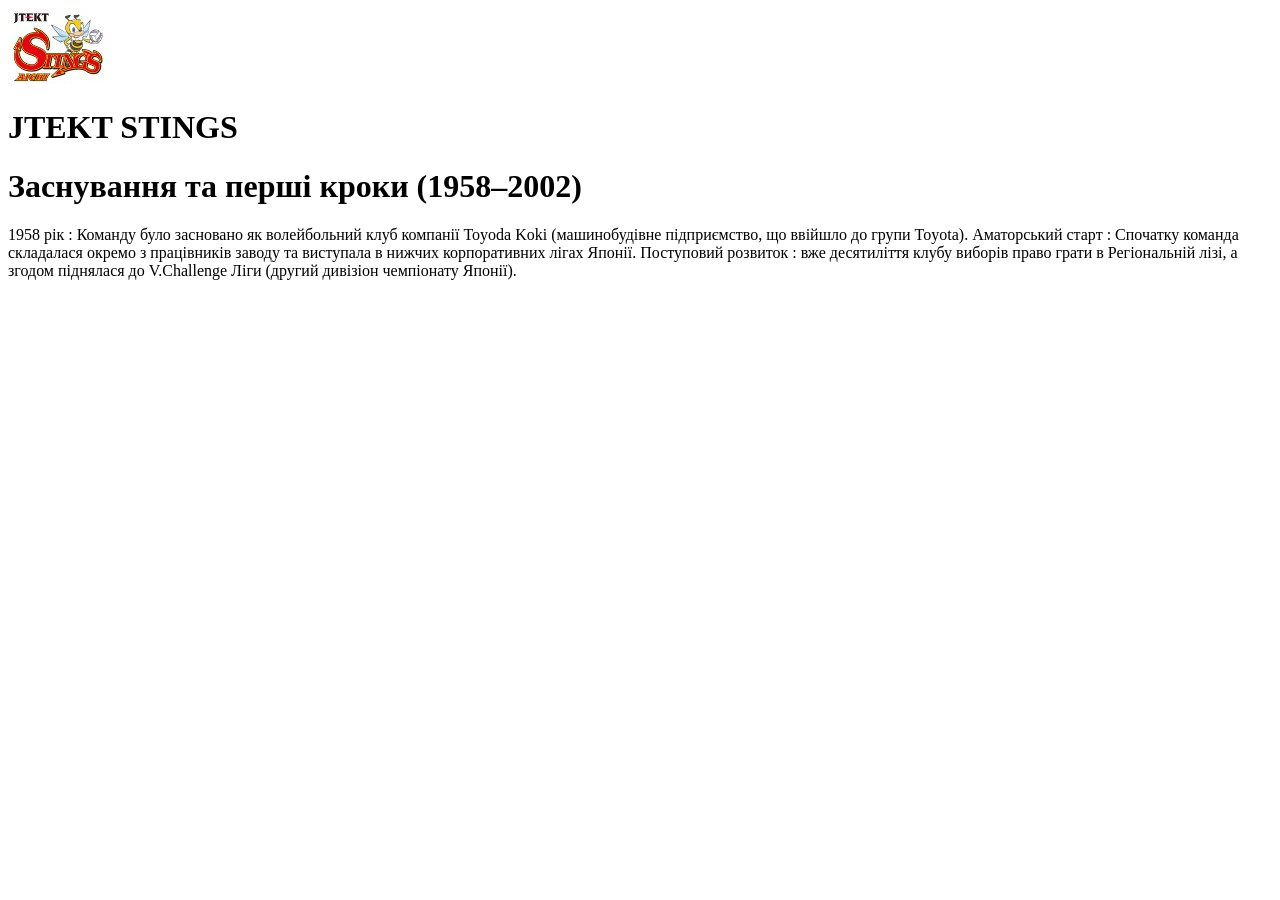
==== 1245.html @ e1d9aee3 "1" ====
<!DOCTYPE html>
<html lang="en">
<head>
    <meta charset="UTF-8">
    <meta name="viewport" content="width=device-width, initial-scale=1.0">
    <title>Document</title>
</head>
<body>
    <div class="box">
<div class="shapka">
    <img src="img/logo.jpg" alt="">
</div>
<div class="content">
    <div class="photo"></div>
    <div class="text">
       <h1>JTEKT STINGS</h1>
      <h1>Заснування та перші кроки (1958–2002)</h1>
      <p>1958 рік : Команду було засновано як волейбольний клуб компанії Toyoda Koki (машинобудівне підприємство, що ввійшло до групи Toyota).
         Аматорський старт : Спочатку команда складалася окремо з працівників заводу та виступала в нижчих корпоративних лігах Японії.
         Поступовий розвиток : вже десятиліття клубу виборів право грати в Регіональній лізі, а згодом піднялася до V.Challenge Ліги (другий дивізіон чемпіонату Японії).
      </p>
    </div>
</div>
<div class="content">
    <div class="photo"></div>
    <div class="text"></div>
</div>
<div class="content">
    <div class="photo"></div>
    <div class="text"></div>
</div>
<div class="footer"></div>

    </div>
</body>
</html>
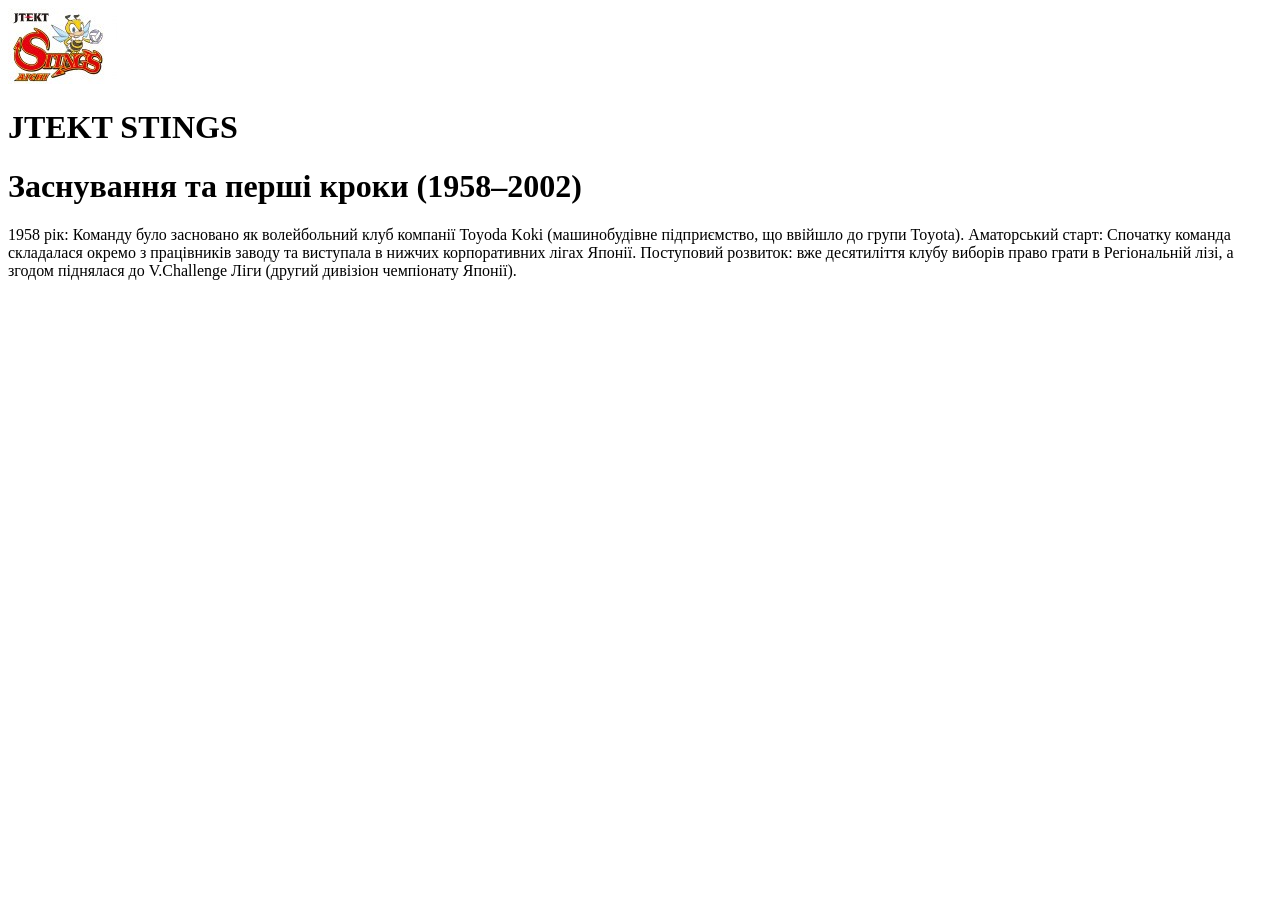
==== commit e1e7ea3c: "6" ====
--- a/1245.html
+++ b/1245.html
@@ -15,9 +15,9 @@
     <div class="text">
        <h1>JTEKT STINGS</h1>
       <h1>Заснування та перші кроки (1958–2002)</h1>
-      <p>1958 рік : Команду було засновано як волейбольний клуб компанії Toyoda Koki (машинобудівне підприємство, що ввійшло до групи Toyota).
-         Аматорський старт : Спочатку команда складалася окремо з працівників заводу та виступала в нижчих корпоративних лігах Японії.
-         Поступовий розвиток : вже десятиліття клубу виборів право грати в Регіональній лізі, а згодом піднялася до V.Challenge Ліги (другий дивізіон чемпіонату Японії).
+      <p>1958 рік: Команду було засновано як волейбольний клуб компанії Toyoda Koki (машинобудівне підприємство, що ввійшло до групи Toyota).
+         Аматорський старт: Спочатку команда складалася окремо з працівників заводу та виступала в нижчих корпоративних лігах Японії.
+         Поступовий розвиток: вже десятиліття клубу виборів право грати в Регіональній лізі, а згодом піднялася до V.Challenge Ліги (другий дивізіон чемпіонату Японії).
       </p>
     </div>
 </div>
